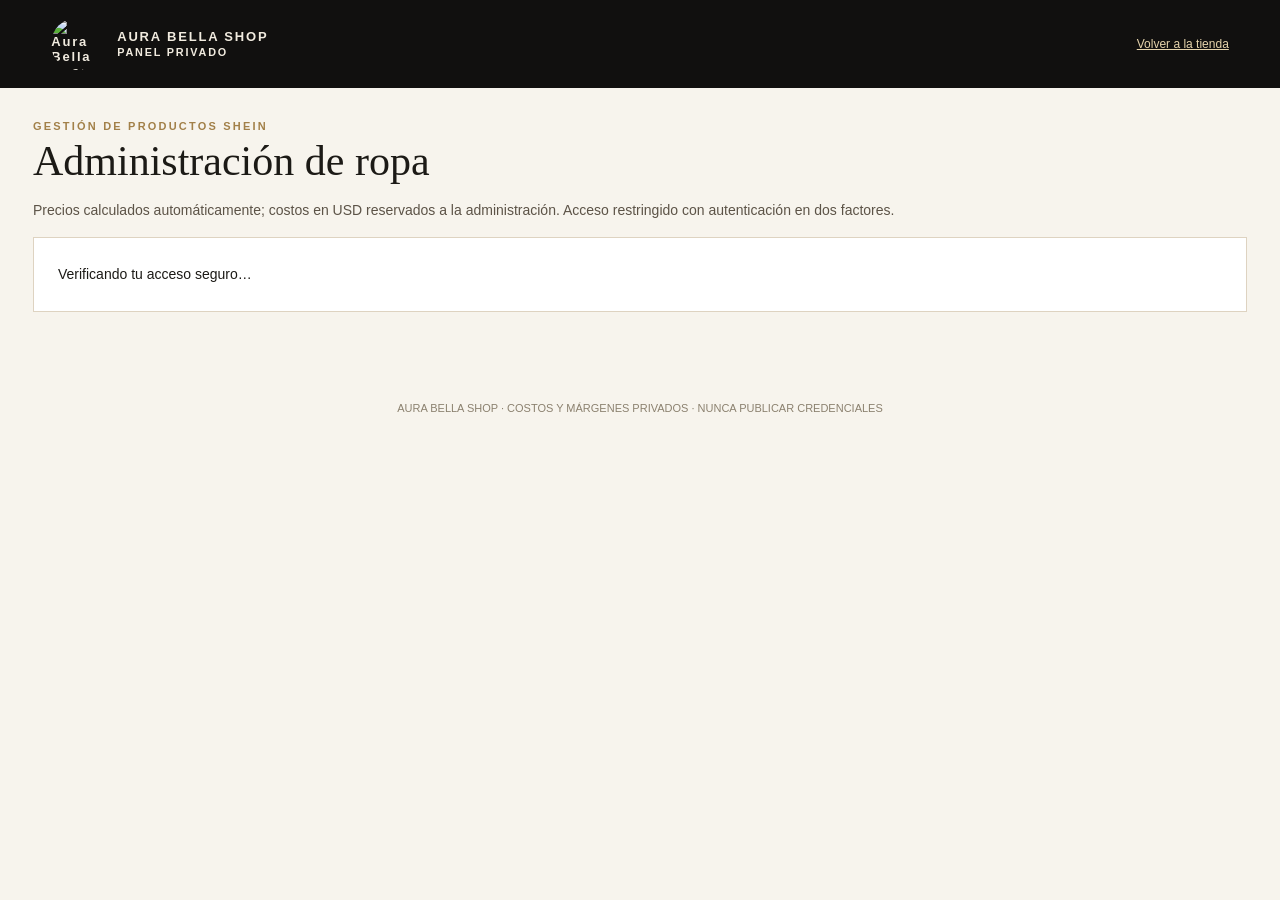
==== public/admin.html @ 61898458 "Allow saving SHEIN product drafts and private photos without completing required fields" ====
<!doctype html>
<html lang="es">
<head>
 <meta charset="UTF-8"><meta name="viewport" content="width=device-width,initial-scale=1">
 <meta name="robots" content="noindex,nofollow">
 <meta name="theme-color" content="#11100e">
 <link rel="icon" type="image/png" sizes="32x32" href="/favicon-32x32.png">
 <title>Administración de ropa · Aura Bella Shop</title>
 <style>
  :root{--ink:#1c1a16;--gold:#b99b61;--cream:#f7f4ed;--line:#ded3c1;--muted:#6f6658}
  *{box-sizing:border-box}body{margin:0;background:var(--cream);color:var(--ink);font-family:Arial,Helvetica,sans-serif;font-size:14px}
  [hidden]{display:none!important}button,input,select,textarea{font:inherit}button{cursor:pointer}
  .head{background:#11100f;color:#f1ebdf;padding:18px max(20px,4vw);display:flex;align-items:center;justify-content:space-between;gap:16px}
  .brand{display:flex;align-items:center;gap:14px;letter-spacing:.14em;font-size:13px;font-weight:bold}
  .brand img{width:52px;height:52px;object-fit:cover;border-radius:50%}
  .head a{color:#e6d4ac;font-size:12px}
  main{max-width:1250px;margin:auto;padding:32px 18px 70px}
  h1{font:normal 42px Georgia,serif;margin:5px 0 12px}h2{font:normal 27px Georgia,serif;margin:0 0 15px}
  p{line-height:1.7;color:#5c5347}.eyebrow{color:#a28049;letter-spacing:.2em;text-transform:uppercase;font-size:11px;font-weight:bold}
  .gate{background:#fff;padding:24px;border:1px solid var(--line);line-height:1.8}
  .card{background:#fff;border:1px solid var(--line);padding:24px;margin:18px 0;box-shadow:0 10px 30px #00000006}
  .tiles{display:grid;grid-template-columns:repeat(3,1fr);gap:12px}
  .tile{background:#1d1b18;color:#fff;padding:22px 20px}
  .tile strong{font:normal 31px Georgia,serif;color:#e6d3a6;display:block}.tile span{font-size:11px;letter-spacing:.12em;text-transform:uppercase;color:#cfc6b6}
  .row{display:flex;gap:12px;flex-wrap:wrap;align-items:center}.row>*{flex:1}
  label.field{display:flex;flex-direction:column;gap:7px;font-size:12px;color:#4a4235;font-weight:bold}
  input,textarea,select{width:100%;border:1px solid #cfc3ae;background:#fff;padding:11px;color:#1b1915;border-radius:0;min-height:43px}
  textarea{min-height:90px;resize:vertical}
  input:focus-visible,textarea:focus-visible,select:focus-visible,button:focus-visible,a:focus-visible{outline:2px solid var(--gold);outline-offset:3px}
  input[readonly]{background:#f2ede5}
  .fields{display:grid;grid-template-columns:repeat(3,minmax(0,1fr));gap:15px;margin:18px 0}
  .checks{display:grid;grid-template-columns:repeat(2,minmax(0,1fr));gap:12px;padding:16px;background:#faf7f0;border:1px solid #e5d9c4;margin:16px 0}
  .checks label{display:flex;gap:9px;align-items:flex-start;font-size:12px;line-height:1.5}
  .checks input{min-height:0;width:18px;height:18px;flex-shrink:0;margin:0}
  .hint{font-size:12px;color:var(--muted)}
  .alert{padding:15px 18px;background:#fff4da;border-left:3px solid #a78346}
  .buttons{display:flex;gap:10px;flex-wrap:wrap}.buttons button{background:var(--ink);border:1px solid var(--ink);color:#fff;padding:13px 18px;min-height:45px}
  .buttons button.light{background:#fff;color:#1c1a16;border-color:#a99470}
  button:disabled{opacity:.4;cursor:not-allowed}
  .status{padding:10px 0;color:#357341;min-height:24px}.status.error{color:#9b3028}
  .table-scroll{overflow-x:auto;margin-top:15px}
  table{width:100%;border-collapse:collapse;min-width:760px;font-size:12px}
  th{background:#1f1b17;color:#f6eedf;text-align:left;padding:12px 9px}
  td{border-bottom:1px solid #e6e0d4;padding:11px 9px;vertical-align:top}
  td small{display:block;margin-top:6px;color:#7a7164}
  td button{border:1px solid #aa8e5a;background:#fff;padding:8px;color:#3f3323}
  .ok{color:#26643b;font-weight:bold}.pending{color:#9e6b24}
  .admin-photo-grid{display:grid;grid-template-columns:repeat(auto-fill,minmax(110px,1fr));gap:12px;margin:12px 0}
  .admin-photo-tile{border:1px solid #dbc9a8;background:white;padding:8px;min-width:0}
  .admin-photo-tile img{display:block;width:100%;height:115px;object-fit:contain}
  .admin-photo-tile button{width:100%;font-size:11px;padding:8px 5px;margin-top:7px;border:1px solid #a88a59;background:#fff;color:#292019}
  .admin-photo-count{font-size:12px;color:#6c593c}
  .admin-photo-gallery:empty{display:none}
  .foot{font-size:11px;color:#8b816f;text-align:center;padding:20px}
  @media(max-width:850px){.fields{grid-template-columns:repeat(2,minmax(0,1fr))}.tiles{grid-template-columns:1fr 1fr}}
  @media(max-width:550px){h1{font-size:34px}.head{padding:12px}.brand{font-size:11px}.brand img{width:40px;height:40px}.fields,.checks,.tiles{grid-template-columns:1fr}.card{padding:17px}main{padding:20px 12px 50px}}
 </style>
</head>
<body>
<header class="head"><div class="brand"><img src="/logo-aura-bella.jpg" alt="Aura Bella Shop"><span>AURA BELLA SHOP<br><small>PANEL PRIVADO</small></span></div><a href="/">Volver a la tienda</a></header>
<main>
 <div class="eyebrow">Gestión de productos SHEIN</div>
 <h1>Administración de ropa</h1>
 <p>Precios calculados automáticamente; costos en USD reservados a la administración. Acceso restringido con autenticación en dos factores.</p>
 <div id="adminGate" class="gate" role="status">Verificando tu acceso seguro…</div>
 <div id="adminArea" hidden>
  <div class="tiles">
   <div class="tile"><strong id="adminCount">0</strong><span>Variantes registradas</span></div>
   <div class="tile"><strong id="adminReady">0</strong><span>Variantes listas para vender</span></div>
   <div class="tile"><strong id="adminDrafts">0</strong><span>En revisión</span></div>
  </div>
  <p class="status" id="adminStatus" role="status" aria-live="polite"></p>
  <section class="card" aria-labelledby="pendingSheinTitle">
   <h2 id="pendingSheinTitle">Enlaces SHEIN pendientes de verificar</h2>
   <p>Revisa los productos y pulsa <b>Verificar y publicar</b> para completar el formulario. Solo se publicarán las variantes con precio original tachado comprobado, derechos de imagen, disponibilidad, ruta de entrega y plazo confirmados.</p>
   <p class="hint">Puedes seleccionar <strong>varias fotografías a la vez</strong> desde tu celular (máximo 12 por producto). Se guardan en revisión privada y <strong>no se publican automáticamente</strong>.</p><input id="sheinReviewFile" type="file" accept="image/jpeg,image/png,image/webp" multiple hidden aria-label="Seleccionar foto de revisión"><div id="sheinReviewPreview" class="admin-photo-gallery" aria-live="polite" style="margin:14px 0"></div><div class="table-scroll"><table><thead><tr><th>ID SHEIN</th><th>Marca / artículo</th><th>Categoría</th><th>Precio original</th><th>Total estimado</th><th>Estado</th><th>Acciones</th></tr></thead><tbody id="pendingSheinRows"><tr><td colspan="7">Cargando pendientes…</td></tr></tbody></table></div>
  </section>
  <section class="card" id="manualProductSection" aria-labelledby="manualTitle">
   <h2 id="manualTitle">Verificar y publicar una variante SHEIN</h2><p class="hint">Esta sección se abre al seleccionar una referencia en la tabla anterior. Puedes guardar el artículo y sus fotos como borrador aunque falten datos. Solo se exigirá completar la información y las verificaciones cuando quieras publicarlo.</p><p id="selectedPending" class="alert" hidden></p>
   <p class="hint">Utiliza únicamente imágenes y datos que estés autorizado a publicar. La clave SKU identifica una variante única (talla + color).</p>
   <form id="skuForm" novalidate><div id="skuFormAlert" role="alert" class="alert" hidden style="margin-bottom:15px;border-left-color:#bb543e"></div>
    <div class="fields">
     <label class="field">SKU SHEIN / variante<input name="sku" required maxlength="100" placeholder="Código real de la variante"></label>
     <label class="field">ID del producto SHEIN<input name="source_product_id" required maxlength="100" placeholder="ID real del producto"></label>
     <label class="field">Categoría<select name="category" required><option value="">Seleccionar</option><option value="hombre">Ropa de hombre</option><option value="mujer">Ropa de mujer</option><option value="ninos">Ropa de niños</option></select></label>
     <label class="field">Nombre exacto<input name="title" required maxlength="200"></label>
     <label class="field">Marca original<input name="brand" required maxlength="120"></label>
     <label class="field">Precio ORIGINAL TACHADO de SHEIN, en US$ (no el de oferta)<input name="cost_usd" type="number" min="0.01" max="99999" step="0.01" required></label>
     <label class="field">Color<input name="color" required maxlength="80"></label>
     <label class="field">Talla<input name="size" required maxlength="50"></label>
     <label class="field">URL del producto SHEIN<input name="source_url" type="url" required placeholder="https://us.shein.com/..."></label>
     <label class="field">URL de imagen autorizada (opcional si la subes)<input name="image_url" type="url" placeholder="https://..."></label>
     <label class="field" style="grid-column:1/-1">Descripción<textarea name="description" maxlength="3000"></textarea></label><div style="grid-column:1/-1;padding:16px;background:#fbf6e9;border:1px solid #ddc8a2"><label class="field" for="approvedPhotoFile">📷 Subir foto PROPIA o con permiso comercial (sin copiar URL)<input id="approvedPhotoFile" type="file" accept="image/jpeg,image/png,image/webp" multiple aria-describedby="approvedPhotoHelp"></label><p class="hint" id="approvedPhotoHelp">Puedes seleccionar hasta 12 fotos juntas o en varias tandas, aunque falten campos del producto (máximo 8 MB por foto). Usa «Guardar borrador y fotos privadas» para conservarlas sin publicar. Solo utiliza «Subir fotos autorizadas» cuando tengas permiso comercial para mostrarlas al público.</p><div class="buttons"><button type="button" id="uploadReviewFromForm" class="light">Guardar fotos para revisión privada</button><button type="button" id="uploadApprovedPhoto" class="light">Subir fotos autorizadas para la tienda</button></div><div id="approvedPhotoPreview" class="admin-photo-gallery" style="margin-top:12px" aria-live="polite"></div></div>
    </div>
    <div class="checks">
     <label><input type="checkbox" id="manual-available" name="available">Hay existencias verificadas en el proveedor</label>
     <label><input type="checkbox" id="manual-enabled" name="enabled">Quiero activar esta variante para venta</label>
     <label><input type="checkbox" id="manual-source_authorized" name="source_authorized">La fuente de catálogo permite usar estos datos comercialmente</label>
     <label><input type="checkbox" id="manual-image_rights_ok" name="image_rights_ok">Tengo permiso para mostrar esta imagen comercialmente</label>
     <label><input type="checkbox" id="manual-via_usa_confirmed" name="via_usa_confirmed">Confirmé que este artículo se envía mediante mi operación desde Estados Unidos</label>
     <label><input type="checkbox" id="manual-eta_17_confirmed" name="eta_17_confirmed">Confirmé que el plazo estimado de 17 días corresponde a la operación real</label>
     <label><input type="checkbox" id="manualVerified">Verifiqué el precio ORIGINAL TACHADO (no el promocional), la talla y la disponibilidad</label>
    </div>
    <div class="buttons"><button type="button" id="saveSheinDraft" class="light">Guardar borrador y fotos privadas (aunque falten campos)</button><button type="submit">Verificar y publicar cuando esté completo</button><button type="button" class="light" id="clearProductForm">Limpiar formulario</button></div>
   </form>
  </section>
  <section class="card" aria-labelledby="settingTitle">
   <h2 id="settingTitle">Reglas de precios SHEIN</h2>
   <p class="hint">No afectan la perfumería. Todos los importes públicos se muestran en pesos dominicanos. El envío se suma por cada unidad.</p>
   <form id="settingsForm">
    <div class="fields">
     <label class="field">Conversión fija <input id="rateValue" value="RD$65 / US$1" readonly></label>
     <label class="field">Ganancia fija por artículo (RD$)<input id="marginInput" type="number" min="0" max="100000" step="1" required value="1000"></label>
     <label class="field">Envío por unidad (RD$)<input id="shippingInput" type="number" min="0" max="100000" step="1" required value="100"></label>
    </div>
    <p class="hint">Plazo informado: <b id="leadValue">17 días</b>, sujeto a comprobación de la operación real antes de publicar cada producto.</p>
    <div class="buttons"><button type="submit">Guardar reglas y recalcular todo</button></div>
   </form>
  </section>
  <section class="card" aria-labelledby="importTitle">
   <h2 id="importTitle">Importación y actualización desde archivo autorizado</h2>
   <p>Importa archivos CSV o JSON autorizados con precio ORIGINAL TACHADO en USD en la columna <code>cost_usd</code>, nunca el precio promocional. Se verifican permisos, stock y condiciones de envío antes de publicar. Al repetir un SKU, la variante se actualiza.</p>
   <p class="alert"><b>Sin extracción automática no autorizada.</b> El panel no conecta ni descarga el catálogo general de SHEIN por sí solo. Para sincronización automática hará falta acceso formal a una API o un feed que permita esa operación.</p>
   <div class="buttons">
    <button type="button" id="downloadTemplate" class="light">Descargar plantilla CSV</button>
    <label class="field" style="min-width:240px">Seleccionar CSV o JSON autorizado<input type="file" id="fileImport" accept=".csv,.json,text/csv,application/json"></label>
   </div>
   <p class="hint">Columnas: sku, source_product_id, category, title, brand, description, color, size, cost_usd, source_url, image_url, available, enabled, source_authorized, image_rights_ok, via_usa_confirmed, eta_17_confirmed, verified_at (fecha ISO 8601).</p>
   <div id="csvPreview" aria-live="polite"></div>
   <div class="buttons"><button id="csvImport" type="button" disabled>Importar y sincronizar variantes</button></div>
  </section>
  <section class="card" aria-labelledby="inventoryTitle">
   <h2 id="inventoryTitle">Inventario y precios privados</h2>
   <div class="row">
    <label class="field">Buscar SKU, producto o variante<input id="inventorySearch" placeholder="Filtrar inventario…"></label>
    <div class="buttons"><button id="refreshInventory" type="button" class="light">Actualizar inventario</button><button id="exportInventory" type="button" class="light">Exportar inventario CSV privado</button></div>
   </div>
   <p class="hint" id="inventoryCount">No hay artículos importados todavía.</p>
   <div class="table-scroll"><table id="inventoryTable"></table></div>
  </section>
 </div>
</main>
<div class="foot">AURA BELLA SHOP · COSTOS Y MÁRGENES PRIVADOS · NUNCA PUBLICAR CREDENCIALES</div>
<script src="https://cdn.jsdelivr.net/npm/@supabase/supabase-js@2"></script>
<script src="/auth-config.js"></script>
<script src="/admin-shein.js?v=shein11"></script>
</body>
</html>
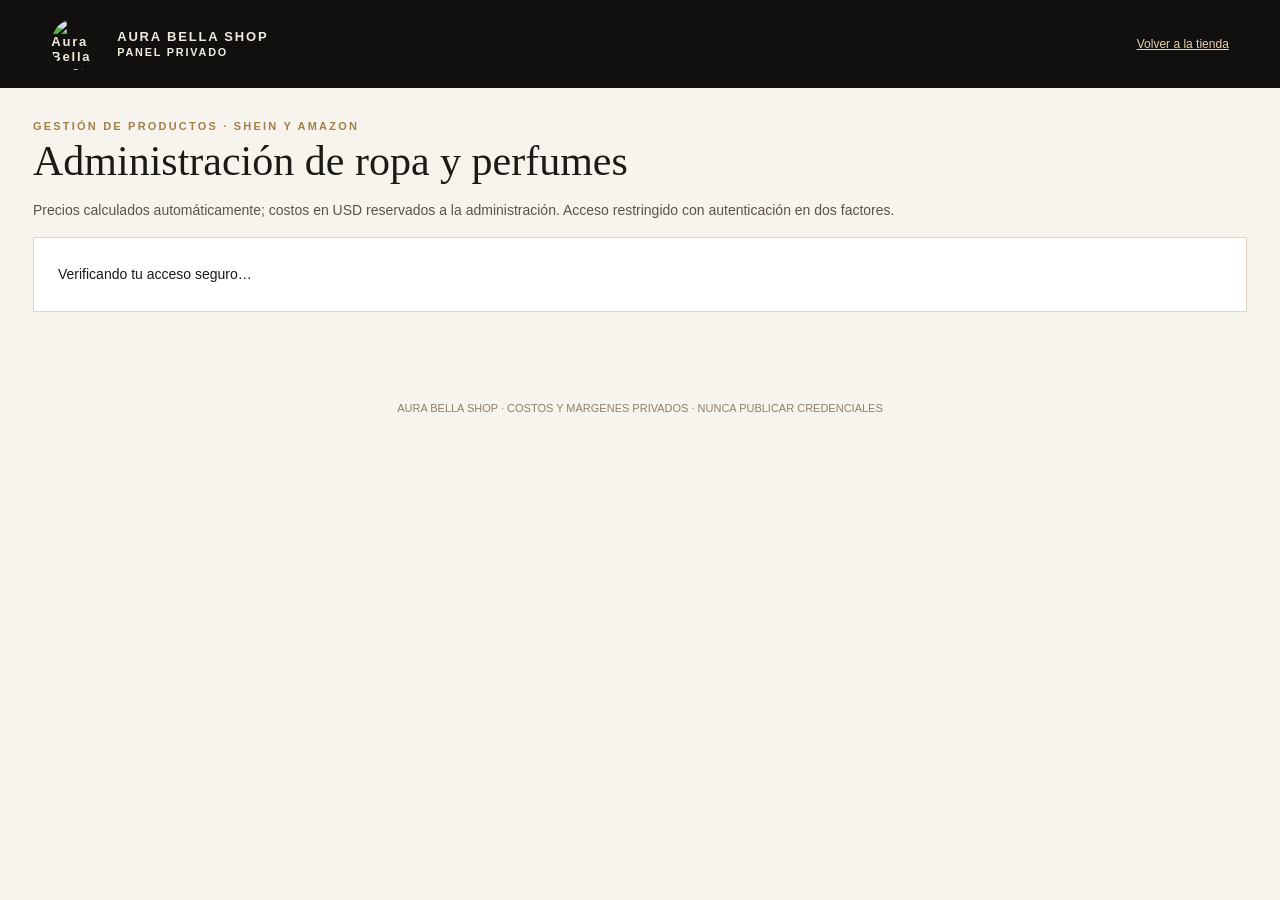
==== commit 5e887e25: "Integrar módulo Amazon en panel administrativo" ====
--- a/public/admin.html
+++ b/public/admin.html
@@ -51,6 +51,11 @@
   .admin-photo-tile button{width:100%;font-size:11px;padding:8px 5px;margin-top:7px;border:1px solid #a88a59;background:#fff;color:#292019}
   .admin-photo-count{font-size:12px;color:#6c593c}
   .admin-photo-gallery:empty{display:none}
+  .admin-row-actions{display:flex;align-items:center;flex-wrap:wrap;gap:7px;min-width:180px}
+  .admin-row-actions button{white-space:nowrap}
+  button.admin-danger{color:#922720!important;border:1px solid #bc786e!important;background:#fff!important}
+  button.admin-danger:hover,button.admin-danger:focus-visible{background:#fff0ed!important}
+  .admin-row-actions a{font-size:12px;color:#66502c;text-decoration:underline}
   .foot{font-size:11px;color:#8b816f;text-align:center;padding:20px}
   @media(max-width:850px){.fields{grid-template-columns:repeat(2,minmax(0,1fr))}.tiles{grid-template-columns:1fr 1fr}}
   @media(max-width:550px){h1{font-size:34px}.head{padding:12px}.brand{font-size:11px}.brand img{width:40px;height:40px}.fields,.checks,.tiles{grid-template-columns:1fr}.card{padding:17px}main{padding:20px 12px 50px}}
@@ -59,35 +64,99 @@
 <body>
 <header class="head"><div class="brand"><img src="/logo-aura-bella.jpg" alt="Aura Bella Shop"><span>AURA BELLA SHOP<br><small>PANEL PRIVADO</small></span></div><a href="/">Volver a la tienda</a></header>
 <main>
- <div class="eyebrow">Gestión de productos SHEIN</div>
- <h1>Administración de ropa</h1>
+ <div class="eyebrow">Gestión de productos · SHEIN y Amazon</div>
+ <h1>Administración de ropa y perfumes</h1>
  <p>Precios calculados automáticamente; costos en USD reservados a la administración. Acceso restringido con autenticación en dos factores.</p>
  <div id="adminGate" class="gate" role="status">Verificando tu acceso seguro…</div>
  <div id="adminArea" hidden>
+<section class="card" id="amazonAdmin" aria-labelledby="amazonTitle">
+<h2 id="amazonTitle">Perfumes · Amazon Estados Unidos</h2>
+<p>Gestión independiente de SHEIN. Categorías: <b>Árabes, Nicho y Diseñador</b>. Solo se muestran precios finales en RD$ en la tienda. Los precios de Amazon, tasas y márgenes son privados.</p>
+<div class="tiles"><div class="tile" style="grid-column:1/-1"><strong id="amazonStats">Cargando…</strong><span>Inventario de perfumes Amazon</span></div></div>
+<h2>Agregar enlaces de Amazon por lote</h2>
+<label class="field">Enlaces Amazon.com (uno por línea; hasta 50)<textarea id="amazonLinks" rows="4" placeholder="https://www.amazon.com/dp/B012345678"></textarea></label>
+<div class="fields">
+<label class="field">Categoría comprobada<select id="amazonBulkCategory"><option value="">Seleccionar después de verificar</option><option>Árabe</option><option>Nicho</option><option>Diseñador</option></select></label>
+<label class="field">Público<select id="amazonBulkAudience"><option>Unisex</option><option>Hombre</option><option>Mujer</option></select></label>
+</div><div class="buttons"><button type="button" id="amazonAnalyze" class="light">Analizar enlaces</button><button type="button" id="amazonImport">Guardar enlaces pendientes</button></div>
+<div id="amazonAnalysis"></div>
+<p class="hint">El enlace permite identificar el ASIN y evitar duplicados. La marca, variante, precio y disponibilidad deben verificarse directamente en Amazon antes de publicar. No se inventan datos ni se extraen precios de resultados de búsqueda.</p>
+<h2>Editar, verificar y publicar perfumes</h2>
+<form id="amazonForm"><input type="hidden" name="id" id="amazonId">
+<div class="fields">
+<label class="field">Enlace Amazon.com<input name="amazon_url" type="url" required placeholder="https://www.amazon.com/dp/XXXXXXXXXX"></label>
+<label class="field">Categoría confirmada<select name="category" required><option value="">Seleccionar</option><option>Árabe</option><option>Nicho</option><option>Diseñador</option></select></label>
+<label class="field">Público<select name="audience"><option>Unisex</option><option>Hombre</option><option>Mujer</option></select></label>
+<label class="field">Marca<input name="brand" required></label>
+<label class="field">Nombre exacto<input name="name" required></label>
+<label class="field">Concentración (EDP, EDT, etc.)<input name="concentration" required></label>
+<label class="field">Tamaño en ml<input name="size_ml" type="number" min="0.1" step="0.1" required></label>
+<label class="field">Variante y presentación<input name="variant"></label>
+<label class="field">Imagen autorizada (URL HTTPS)<input name="image_url" type="url"></label>
+<label class="field">Oferta vigente Amazon (US$, solo privada)<input name="cost_usd" type="number" min="0.01" step="0.01"></label>
+<label class="field">Vendedor<input name="seller"></label>
+<label class="field">Gestión logística (Amazon / vendedor)<input name="fulfillment"></label>
+<label class="field">Fecha y hora verificadas<input name="verified_at" type="datetime-local" id="amazonVerified"></label>
+<label class="field">Descripción<input name="description"></label>
+</div>
+<div class="checks"><label><input type="checkbox" id="amazonAvailable" name="available"> Confirmo que marca, concentración, tamaño, presentación, oferta vigente y disponibilidad coinciden exactamente en Amazon.</label></div>
+<p class="alert" id="amazonPreview">Sin precio confirmado</p>
+<div class="buttons"><button type="submit">Guardar ficha (queda pendiente)</button><button type="button" class="light" id="amazonClear">Nueva ficha / limpiar</button></div>
+</form>
+<p class="status" role="status" aria-live="polite" id="amazonStatus"></p>
+<h2>Inventario de perfumes Amazon</h2>
+<label class="field">Buscar perfume o ASIN<input id="amazonSearch" placeholder="Buscar por marca, nombre, ASIN o categoría"></label>
+<div class="table-scroll"><table><thead><tr><th>ASIN</th><th>Perfume</th><th>Categoría</th><th>Amazon (privado)</th><th>Venta RD$</th><th>Estado</th><th>Acciones</th></tr></thead><tbody id="amazonRows"></tbody></table></div>
+</section>
+
   <div class="tiles">
    <div class="tile"><strong id="adminCount">0</strong><span>Variantes registradas</span></div>
    <div class="tile"><strong id="adminReady">0</strong><span>Variantes listas para vender</span></div>
    <div class="tile"><strong id="adminDrafts">0</strong><span>En revisión</span></div>
   </div>
   <p class="status" id="adminStatus" role="status" aria-live="polite"></p>
+  <section class="card" aria-labelledby="sheinLinkImporterTitle">
+    <h2 id="sheinLinkImporterTitle">Importar productos desde enlaces SHEIN</h2>
+    <p>Solo pega los enlaces de los productos, uno por línea. El panel identifica automáticamente el ID y genera un <strong>nombre provisional en español</strong>, además de proponer marca y categoría. Los guarda en <strong>Pendientes</strong> sin duplicados. Acepta hasta <strong>50 enlaces por lote</strong>.</p>
+    <label class="field" for="sheinBulkUrls">Enlaces de productos SHEIN
+      <textarea id="sheinBulkUrls" rows="5" spellcheck="false" placeholder="https://us.shein.com/...-p-575295553.html&#10;https://us.shein.com/...-p-569713513.html"></textarea>
+    </label>
+    <div class="fields">
+      <label class="field" for="sheinBulkCategory">Categoría cuando el enlace no permita identificarla
+        <select id="sheinBulkCategory">
+          <option value="">Detectar automáticamente (pedir selección si es necesario)</option>
+          <option value="hombre">Ropa de hombre</option>
+          <option value="mujer">Ropa de mujer</option>
+          <option value="ninos">Ropa de niños</option>
+        </select>
+      </label>
+    </div>
+    <div class="buttons">
+      <button type="button" id="sheinAnalyzeLinks" class="light">Analizar enlaces</button>
+      <button type="button" id="sheinImportLinks">Agregar productos al panel</button>
+    </div>
+    <p class="status" id="sheinBulkStatus" role="status" aria-live="polite"></p>
+    <div id="sheinBulkPreview" class="table-scroll" aria-live="polite"></div>
+    <p class="hint"><strong>Importante:</strong> el nombre provisional se redacta en español usando solo características reconocibles en el enlace; revísalo antes de publicar. Las marcas originales se conservan. Los precios, fotografías, tallas y existencias no se extraen automáticamente sin acceso autorizado a esos datos. Las fichas quedan sin publicar para que completes el precio original tachado y las imágenes con permiso comercial.</p>
+  </section>
   <section class="card" aria-labelledby="pendingSheinTitle">
-   <h2 id="pendingSheinTitle">Enlaces SHEIN pendientes de verificar</h2>
-   <p>Revisa los productos y pulsa <b>Verificar y publicar</b> para completar el formulario. Solo se publicarán las variantes con precio original tachado comprobado, derechos de imagen, disponibilidad, ruta de entrega y plazo confirmados.</p>
+   <h2 id="pendingSheinTitle">Enlaces SHEIN pendientes y en revisión</h2>
+   <p>Desde esta lista puedes <b>editar</b> una referencia o <b>eliminarla</b> definitivamente. Si el producto ya tiene una variante en el inventario, elimina primero esa variante desde el apartado inferior. Las fotografías que guardaste para revisión permanecen privadas hasta que autorices su publicación.</p>
    <p class="hint">Puedes seleccionar <strong>varias fotografías a la vez</strong> desde tu celular (máximo 12 por producto). Se guardan en revisión privada y <strong>no se publican automáticamente</strong>.</p><input id="sheinReviewFile" type="file" accept="image/jpeg,image/png,image/webp" multiple hidden aria-label="Seleccionar foto de revisión"><div id="sheinReviewPreview" class="admin-photo-gallery" aria-live="polite" style="margin:14px 0"></div><div class="table-scroll"><table><thead><tr><th>ID SHEIN</th><th>Marca / artículo</th><th>Categoría</th><th>Precio original</th><th>Total estimado</th><th>Estado</th><th>Acciones</th></tr></thead><tbody id="pendingSheinRows"><tr><td colspan="7">Cargando pendientes…</td></tr></tbody></table></div>
   </section>
   <section class="card" id="manualProductSection" aria-labelledby="manualTitle">
-   <h2 id="manualTitle">Verificar y publicar una variante SHEIN</h2><p class="hint">Esta sección se abre al seleccionar una referencia en la tabla anterior. Puedes guardar el artículo y sus fotos como borrador aunque falten datos. Solo se exigirá completar la información y las verificaciones cuando quieras publicarlo.</p><p id="selectedPending" class="alert" hidden></p>
+   <h2 id="manualTitle">Editar, actualizar o publicar artículos SHEIN</h2><p class="hint">Abre un producto desde «Editar datos» o «Editar / publicar». El botón «Actualizar producto guardado» reemplaza los datos del artículo existente y recalcula sus precios sin crear un duplicado. Conserva las fotos, los SKU y las tallas guardadas. También puedes guardar un borrador aunque falten datos.</p><p id="selectedPending" class="alert" hidden></p>
    <p class="hint">Utiliza únicamente imágenes y datos que estés autorizado a publicar. La clave SKU identifica una variante única (talla + color).</p>
-   <form id="skuForm" novalidate><div id="skuFormAlert" role="alert" class="alert" hidden style="margin-bottom:15px;border-left-color:#bb543e"></div>
+   <p class="hint">Para publicar: pega el enlace SHEIN, introduce el SKU y las tallas, selecciona tus fotos y confirma las casillas. <strong>Un único clic en «Verificar y publicar» subirá las fotos y creará las variantes automáticamente.</strong> No necesitas rellenar manualmente el ID del producto ni copiar enlaces de fotos.</p><form id="skuForm" novalidate><div id="skuFormAlert" role="alert" class="alert" hidden style="margin-bottom:15px;border-left-color:#bb543e"></div>
     <div class="fields">
-     <label class="field">SKU SHEIN / variante<input name="sku" required maxlength="100" placeholder="Código real de la variante"></label>
-     <label class="field">ID del producto SHEIN<input name="source_product_id" required maxlength="100" placeholder="ID real del producto"></label>
+     <label class="field">SKU / código base del artículo<input name="sku" required maxlength="100" placeholder="Ej.: sm251206112677706174"></label>
+     <label class="field">ID del producto SHEIN (automático desde el enlace)<input name="source_product_id" required maxlength="100" readonly placeholder="Se obtiene del enlace SHEIN"></label>
      <label class="field">Categoría<select name="category" required><option value="">Seleccionar</option><option value="hombre">Ropa de hombre</option><option value="mujer">Ropa de mujer</option><option value="ninos">Ropa de niños</option></select></label>
      <label class="field">Nombre exacto<input name="title" required maxlength="200"></label>
      <label class="field">Marca original<input name="brand" required maxlength="120"></label>
      <label class="field">Precio ORIGINAL TACHADO de SHEIN, en US$ (no el de oferta)<input name="cost_usd" type="number" min="0.01" max="99999" step="0.01" required></label>
      <label class="field">Color<input name="color" required maxlength="80"></label>
-     <label class="field">Talla<input name="size" required maxlength="50"></label>
+     <label class="field">Talla o tallas disponibles, separadas por coma<input name="size" required maxlength="120"></label>
      <label class="field">URL del producto SHEIN<input name="source_url" type="url" required placeholder="https://us.shein.com/..."></label>
      <label class="field">URL de imagen autorizada (opcional si la subes)<input name="image_url" type="url" placeholder="https://..."></label>
      <label class="field" style="grid-column:1/-1">Descripción<textarea name="description" maxlength="3000"></textarea></label><div style="grid-column:1/-1;padding:16px;background:#fbf6e9;border:1px solid #ddc8a2"><label class="field" for="approvedPhotoFile">📷 Subir foto PROPIA o con permiso comercial (sin copiar URL)<input id="approvedPhotoFile" type="file" accept="image/jpeg,image/png,image/webp" multiple aria-describedby="approvedPhotoHelp"></label><p class="hint" id="approvedPhotoHelp">Puedes seleccionar hasta 12 fotos juntas o en varias tandas, aunque falten campos del producto (máximo 8 MB por foto). Usa «Guardar borrador y fotos privadas» para conservarlas sin publicar. Solo utiliza «Subir fotos autorizadas» cuando tengas permiso comercial para mostrarlas al público.</p><div class="buttons"><button type="button" id="uploadReviewFromForm" class="light">Guardar fotos para revisión privada</button><button type="button" id="uploadApprovedPhoto" class="light">Subir fotos autorizadas para la tienda</button></div><div id="approvedPhotoPreview" class="admin-photo-gallery" style="margin-top:12px" aria-live="polite"></div></div>
@@ -98,10 +167,10 @@
      <label><input type="checkbox" id="manual-source_authorized" name="source_authorized">La fuente de catálogo permite usar estos datos comercialmente</label>
      <label><input type="checkbox" id="manual-image_rights_ok" name="image_rights_ok">Tengo permiso para mostrar esta imagen comercialmente</label>
      <label><input type="checkbox" id="manual-via_usa_confirmed" name="via_usa_confirmed">Confirmé que este artículo se envía mediante mi operación desde Estados Unidos</label>
-     <label><input type="checkbox" id="manual-eta_17_confirmed" name="eta_17_confirmed">Confirmé que el plazo estimado de 17 días corresponde a la operación real</label>
+     <label><input type="checkbox" id="manual-eta_17_confirmed" name="eta_17_confirmed">Confirmé que el plazo estimado de <span id="leadDaysCheckbox">17</span> días corresponde a la operación real</label>
      <label><input type="checkbox" id="manualVerified">Verifiqué el precio ORIGINAL TACHADO (no el promocional), la talla y la disponibilidad</label>
     </div>
-    <div class="buttons"><button type="button" id="saveSheinDraft" class="light">Guardar borrador y fotos privadas (aunque falten campos)</button><button type="submit">Verificar y publicar cuando esté completo</button><button type="button" class="light" id="clearProductForm">Limpiar formulario</button></div>
+    <div class="buttons"><button type="button" id="saveSheinDraft" class="light">Guardar borrador y fotos privadas</button><button type="button" id="updateSheinSaved">Actualizar producto guardado</button><button type="submit">Subir fotos y publicar nuevas variantes</button><button type="button" class="light" id="clearProductForm">Limpiar formulario</button></div><p class="hint" id="updateSavedHelp">«Actualizar producto guardado» modifica nombre, marca, precio original, categoría, color, descripción y condiciones en las variantes existentes, sin duplicarlas. Las tallas y los SKU ya registrados no se eliminan ni renombran; puedes añadir tallas con «Publicar nuevas variantes» o quitar una variante desde el inventario.</p><p class="status" id="updateSavedResult" role="status" aria-live="polite"></p>
    </form>
   </section>
   <section class="card" aria-labelledby="settingTitle">
@@ -109,12 +178,12 @@
    <p class="hint">No afectan la perfumería. Todos los importes públicos se muestran en pesos dominicanos. El envío se suma por cada unidad.</p>
    <form id="settingsForm">
     <div class="fields">
-     <label class="field">Conversión fija <input id="rateValue" value="RD$65 / US$1" readonly></label>
+     <label class="field">Tasa de cambio (RD$ por US$1)<input id="rateValue" type="number" min="1" max="500" step="0.01" inputmode="decimal" required value="65"></label>
      <label class="field">Ganancia fija por artículo (RD$)<input id="marginInput" type="number" min="0" max="100000" step="1" required value="1000"></label>
      <label class="field">Envío por unidad (RD$)<input id="shippingInput" type="number" min="0" max="100000" step="1" required value="100"></label>
     </div>
-    <p class="hint">Plazo informado: <b id="leadValue">17 días</b>, sujeto a comprobación de la operación real antes de publicar cada producto.</p>
-    <div class="buttons"><button type="submit">Guardar reglas y recalcular todo</button></div>
+    <div class="fields" style="margin-top:8px"><label class="field">Plazo estimado de entrega (días)<input id="leadInput" type="number" min="1" max="90" step="1" inputmode="numeric" required value="17"></label></div><p class="hint">Todos los cambios afectan únicamente a SHEIN: la nueva tasa y ganancia recalculan los precios publicados; el envío se mantiene separado por unidad. Si cambias el plazo, confirma que es real para todos los artículos activos antes de anunciarlo.</p>
+    <div class="buttons"><button type="submit">Guardar parámetros y actualizar productos SHEIN</button></div><p class="status" id="settingsResult" role="status" aria-live="polite"></p>
    </form>
   </section>
   <section class="card" aria-labelledby="importTitle">
@@ -130,7 +199,7 @@
    <div class="buttons"><button id="csvImport" type="button" disabled>Importar y sincronizar variantes</button></div>
   </section>
   <section class="card" aria-labelledby="inventoryTitle">
-   <h2 id="inventoryTitle">Inventario y precios privados</h2>
+   <h2 id="inventoryTitle">Inventario, publicación y eliminación</h2><p class="hint">«Activar en inventario» no equivale a publicar. Usa <b>Autorizar fotos y publicar</b> para convertir las imágenes ya guardadas en fotos públicas con tu permiso y comprobar el precio y la talla. «Eliminar producto» borra definitivamente la variante del inventario, de la tienda y de los carritos de clientes. El sistema solicitará que escribas el SKU para confirmar.</p>
    <div class="row">
     <label class="field">Buscar SKU, producto o variante<input id="inventorySearch" placeholder="Filtrar inventario…"></label>
     <div class="buttons"><button id="refreshInventory" type="button" class="light">Actualizar inventario</button><button id="exportInventory" type="button" class="light">Exportar inventario CSV privado</button></div>
@@ -143,6 +212,7 @@
 <div class="foot">AURA BELLA SHOP · COSTOS Y MÁRGENES PRIVADOS · NUNCA PUBLICAR CREDENCIALES</div>
 <script src="https://cdn.jsdelivr.net/npm/@supabase/supabase-js@2"></script>
 <script src="/auth-config.js"></script>
-<script src="/admin-shein.js?v=shein11"></script>
+<script src="/admin-shein.js?v=es18"></script>
+<script src="/admin-amazon.js?v=1"></script>
 </body>
 </html>
